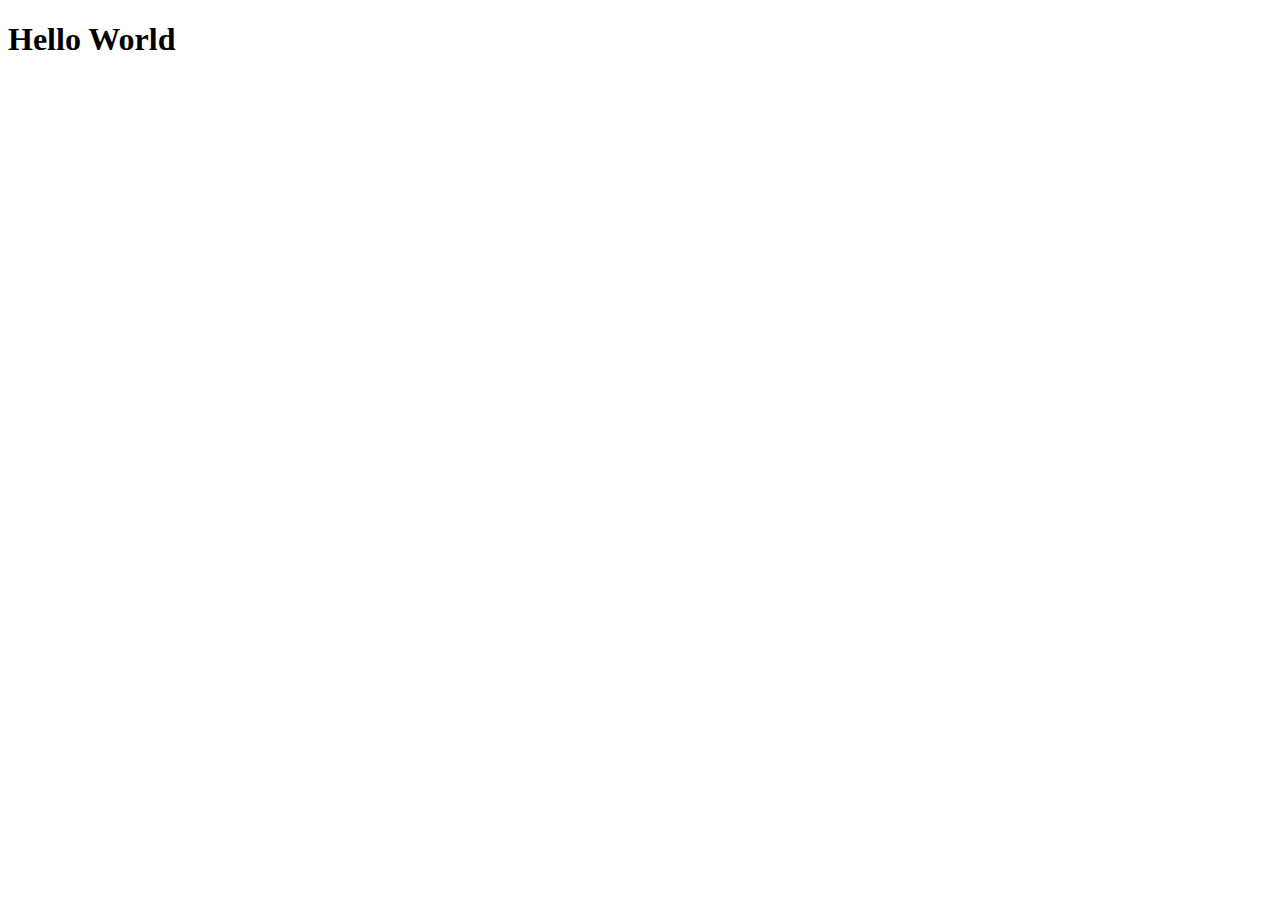
==== site/index.html @ c1a086fc "My first page" ====
<!DOCTYPE html>
<html lang="en">
<head>
    <meta charset="UTF-8">
    <meta http-equiv="X-UA-Compatible" content="IE=edge">
    <meta name="viewport" content="width=device-width, initial-scale=1.0">
    <title>Document</title>
</head>
<body>
    <h1>
        Hello World
    </h1>
</body>
</html>
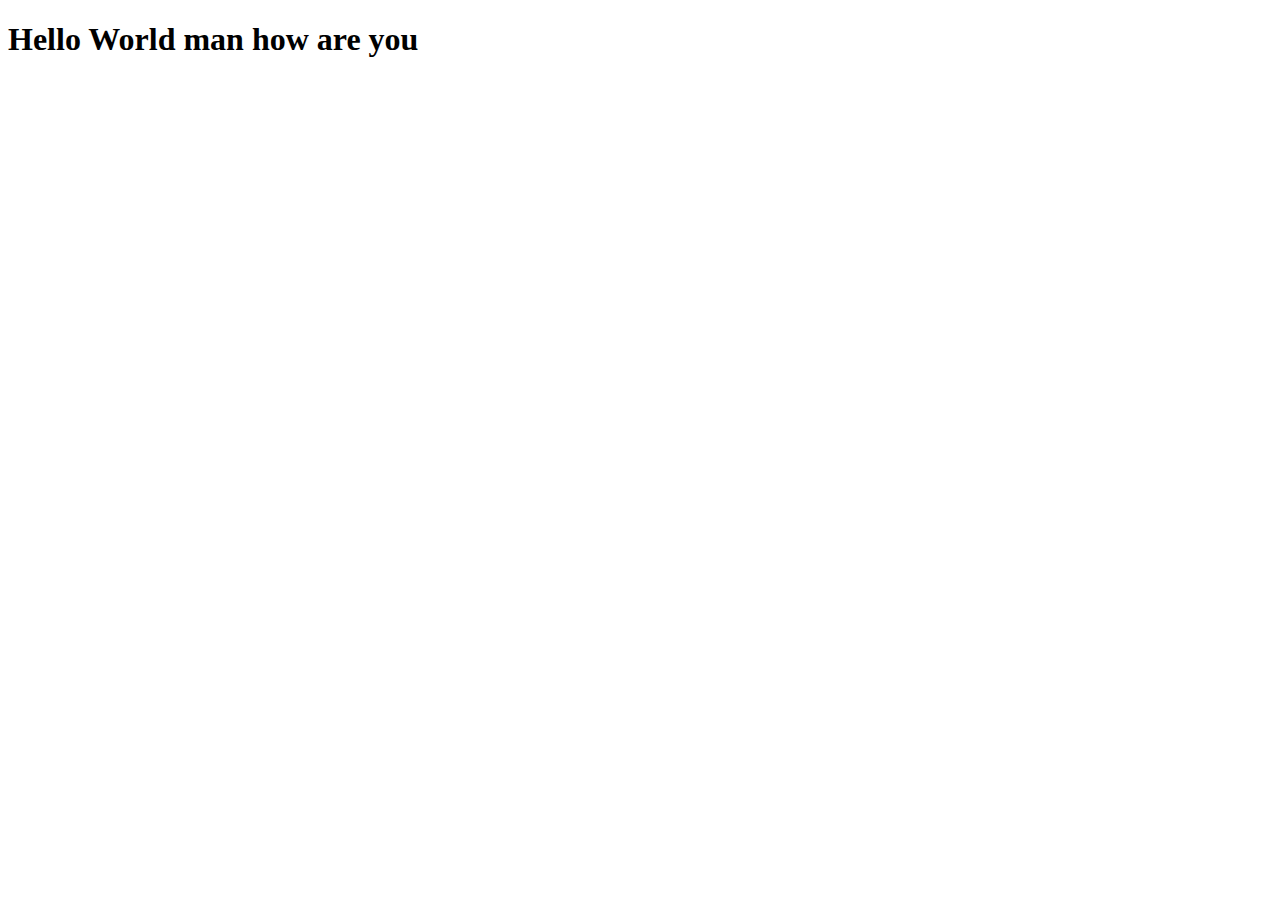
==== commit 0f4ce3eb: "its our second commit" ====
--- a/site/index.html
+++ b/site/index.html
@@ -8,7 +8,7 @@
 </head>
 <body>
     <h1>
-        Hello World
+        Hello World man how are you
     </h1>
 </body>
 </html>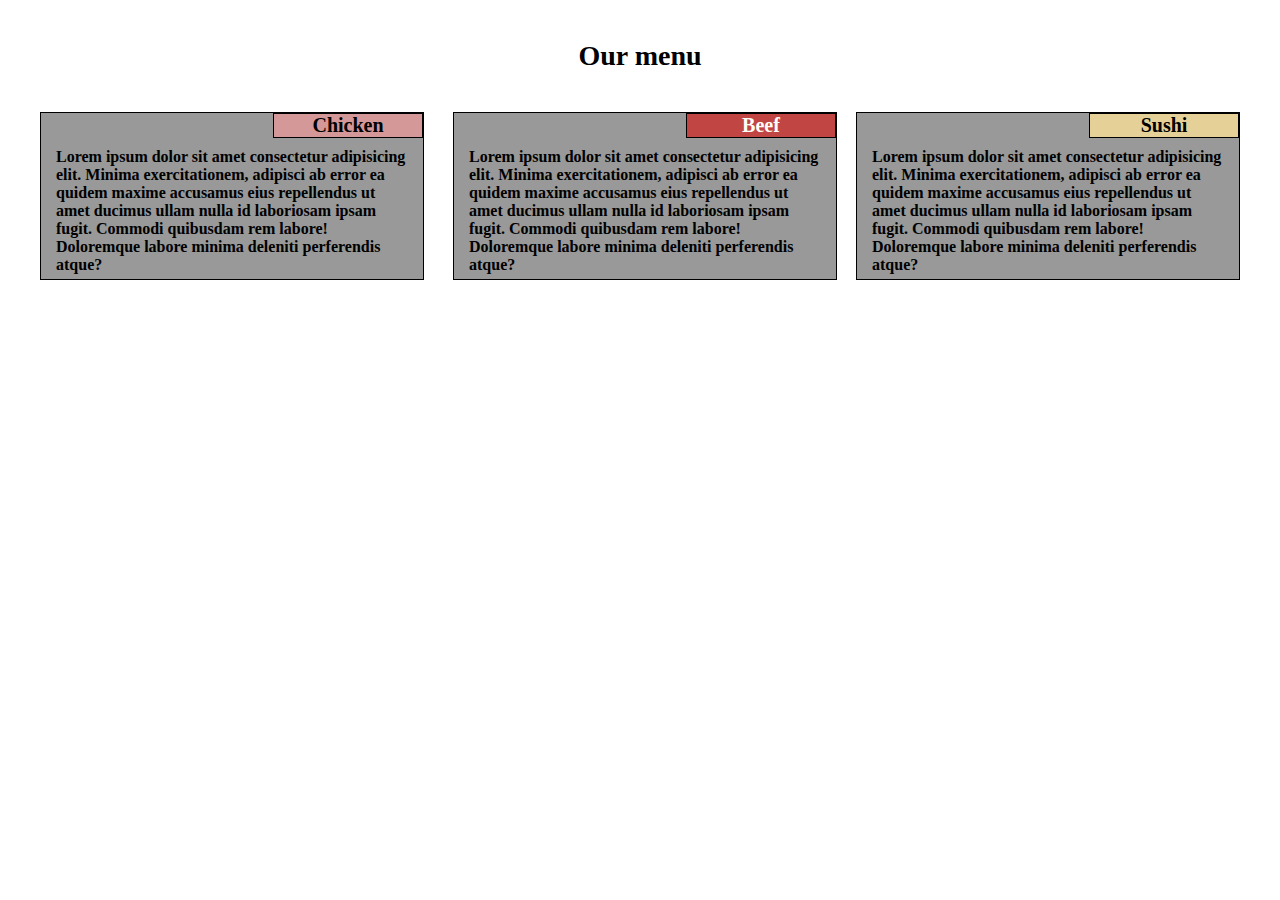
==== commit 29585a15: "Module 2 - homework" ====
--- a/site/index.html
+++ b/site/index.html
@@ -4,11 +4,39 @@
     <meta charset="UTF-8">
     <meta http-equiv="X-UA-Compatible" content="IE=edge">
     <meta name="viewport" content="width=device-width, initial-scale=1.0">
-    <title>Document</title>
+    <title>Module 2 - HomeWork</title>
+    <link rel="stylesheet" href="css/style.css">
+    <link rel="preconnect" href="https://fonts.googleapis.com">
+    <link href="https://fonts.googleapis.com/css2?family=Alfa+Slab+One&family=Architects+Daughter&family=Concert+One&family=Indie+Flower&family=Otomanopee+One&display=swap" rel="stylesheet">
 </head>
 <body>
-    <h1>
-        Hello World man how are you
-    </h1>
+    <h2>
+        Our menu
+    </h2>
+    <div class="container">
+        <div class="item col-md-6 col-sm-12">
+            <h3 id="title1">
+                Chicken
+            </h3>
+            <p class="content">
+                Lorem ipsum dolor sit amet consectetur adipisicing elit. Minima exercitationem, adipisci ab error ea quidem maxime accusamus eius repellendus ut amet ducimus ullam nulla id laboriosam ipsam fugit. Commodi quibusdam rem labore! Doloremque labore minima deleniti perferendis atque?
+        </div>
+        <div class="item col-md-6 col-sm-12">
+            <h3 id="title2">
+                Beef
+            </h3>
+            <p class="content">
+                Lorem ipsum dolor sit amet consectetur adipisicing elit. Minima exercitationem, adipisci ab error ea quidem maxime accusamus eius repellendus ut amet ducimus ullam nulla id laboriosam ipsam fugit. Commodi quibusdam rem labore! Doloremque labore minima deleniti perferendis atque?
+            </p>
+        </div>
+        <div class="item col-md-12 col-sm-12">
+            <h3 id="title3">
+                Sushi
+            </h3>
+            <p class="content">
+                Lorem ipsum dolor sit amet consectetur adipisicing elit. Minima exercitationem, adipisci ab error ea quidem maxime accusamus eius repellendus ut amet ducimus ullam nulla id laboriosam ipsam fugit. Commodi quibusdam rem labore! Doloremque labore minima deleniti perferendis atque?
+            </p>
+        </div>
+    </div>
 </body>
 </html>--- a/site/css/style.css
+++ b/site/css/style.css
@@ -0,0 +1,91 @@
+* {
+    box-sizing: border-box;
+    padding: 0;
+    margin: 0;
+}
+
+h2 {
+    margin-top: 40px;
+    text-align: center;
+    font-size: 175%;
+}
+
+.container {
+    display: flex;
+    justify-content: space-between;
+    align-items: center;
+    padding: 40px;
+}
+
+.item {
+    width: 32%;
+    border: 1px solid black;
+    background: #999999;
+}
+
+.item:nth-child(2) {
+    margin-left: 10px;
+}
+
+h3 {
+    font-size: 125%;
+    border: 1px solid black;
+    width: 150px;
+    text-align: center;
+    float: right;
+}
+
+#title1 {
+    background: #D59898;
+}
+
+#title2 {
+    background: #C14543;
+    color: #FEFEF9;
+}
+
+#title3 {
+    background: #E5D198;
+}
+
+.content {
+    font-weight: bold;
+    padding: 10px 15px 5px 15px;
+    clear: right;  
+}
+
+@media (min-width:768px) and (max-width:991px) {
+    .container {
+        flex-wrap: wrap;
+    }
+    .col-md-6 {
+        width: 48%;
+    }
+
+    .col-md-12 {
+        width: 100%;
+        height: 120px;
+        margin-top: 30px;
+    }
+}
+
+@media (max-width:767px) {
+    .container {
+        flex-wrap: wrap;
+    }
+
+    .col-sm-12 {
+        width: 80%;
+    }
+
+    .item:nth-child(2) {
+        margin-right: auto;
+        margin-left: auto;
+    }
+
+    .item {
+        margin-left: auto;
+        margin-right: auto;
+        margin-bottom: 20px;
+    }
+}